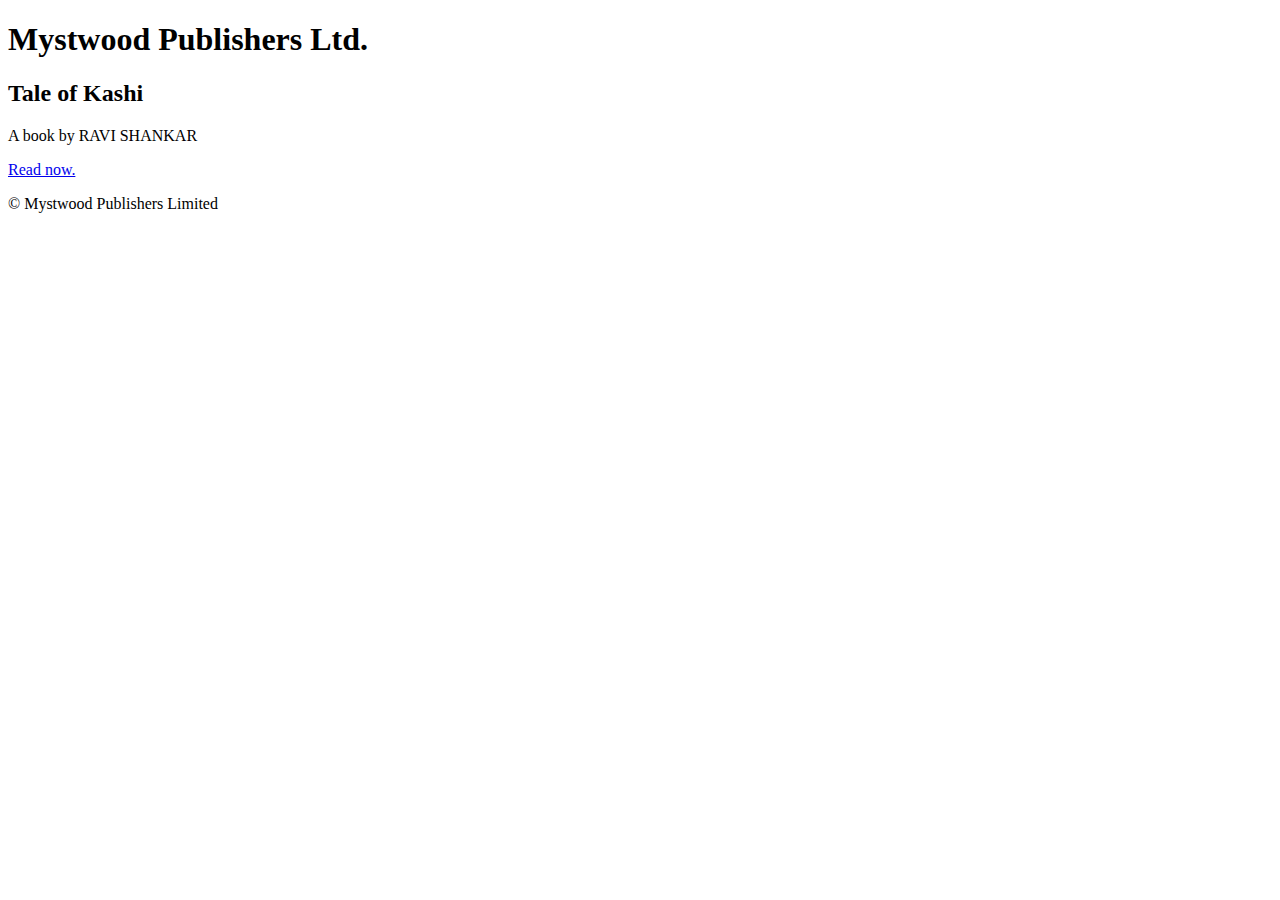
==== Book Cover/index.html @ 1655d96d "Create index.html" ====
<!doctype html>
<html>
<head>
  <link href="main.css" type="text/css" rel="stylesheet">
  
	<title>Sprout</title>

</head>
<body>
	<h1>Mystwood Publishers Ltd.</h1>
	<div class="hero">
		<h2>Tale of Kashi</h2>
		<p>A book by RAVI SHANKAR</p>
		<a href="#">Read now.</a>
	</div>
	<p id = "footer">&copy; Mystwood Publishers Limited</p>
</body>
</html>
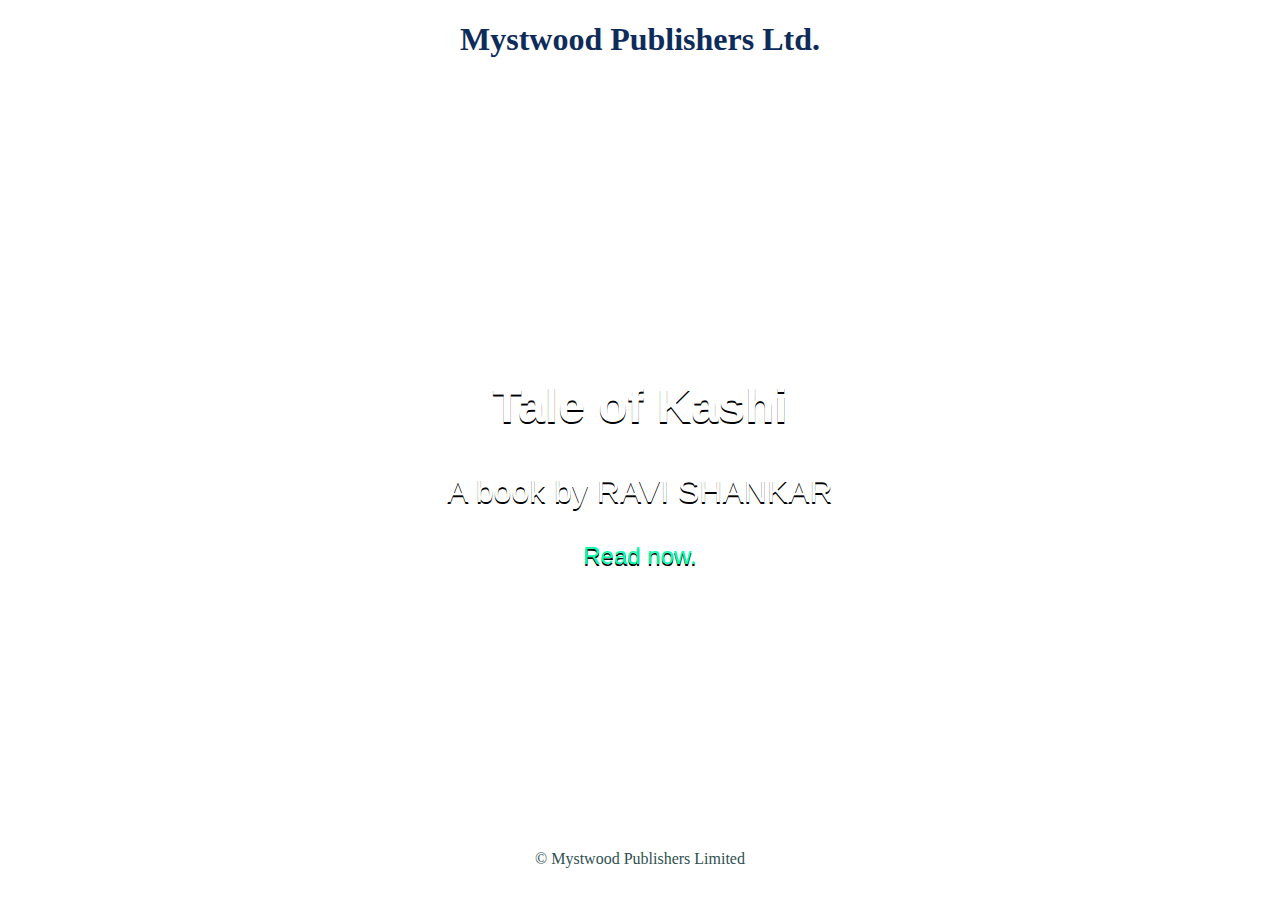
==== commit e90e64aa: "Update index.html" ====
--- a/Book Cover/index.html
+++ b/Book Cover/index.html
@@ -3,7 +3,7 @@
 <head>
   <link href="main.css" type="text/css" rel="stylesheet">
   
-	<title>Sprout</title>
+	<title>Tale of Kashi</title>
 
 </head>
 <body>
--- a/Book Cover/main.css
+++ b/Book Cover/main.css
@@ -0,0 +1,47 @@
+body {
+	font-family: Georgia, serif;
+	height: 100%;
+	margin: 0;
+	text-align: center;
+	width: 100%;
+}
+
+h1 {
+	font-size: 32px;
+  color:#0e2c5b;
+}
+
+h2 {
+	color: #ffffff;
+	font-size: 48px; 
+}
+
+
+.hero {
+	background-image: url('https://s-media-cache-ak0.pinimg.com/originals/af/ca/1f/afca1f792bd4beec8c0f082e049fc619.jpg');
+	background-position: center top;
+	background-size: cover;
+	padding: 250px 0;
+	margin: 30px;
+	text-shadow: 0 2px #000000;
+	font-family: 'Trebuchet MS', 'Helvetica';
+}
+
+
+p {
+	color: #ffffff;
+	font-size: 2em;
+}
+
+.hero a {
+	color: #00FFAA;
+	font-size: 24px;
+	text-decoration: none;
+}
+
+#footer {
+	color: DarkSlateGray;
+	font-size: 16px;
+}
+
+
